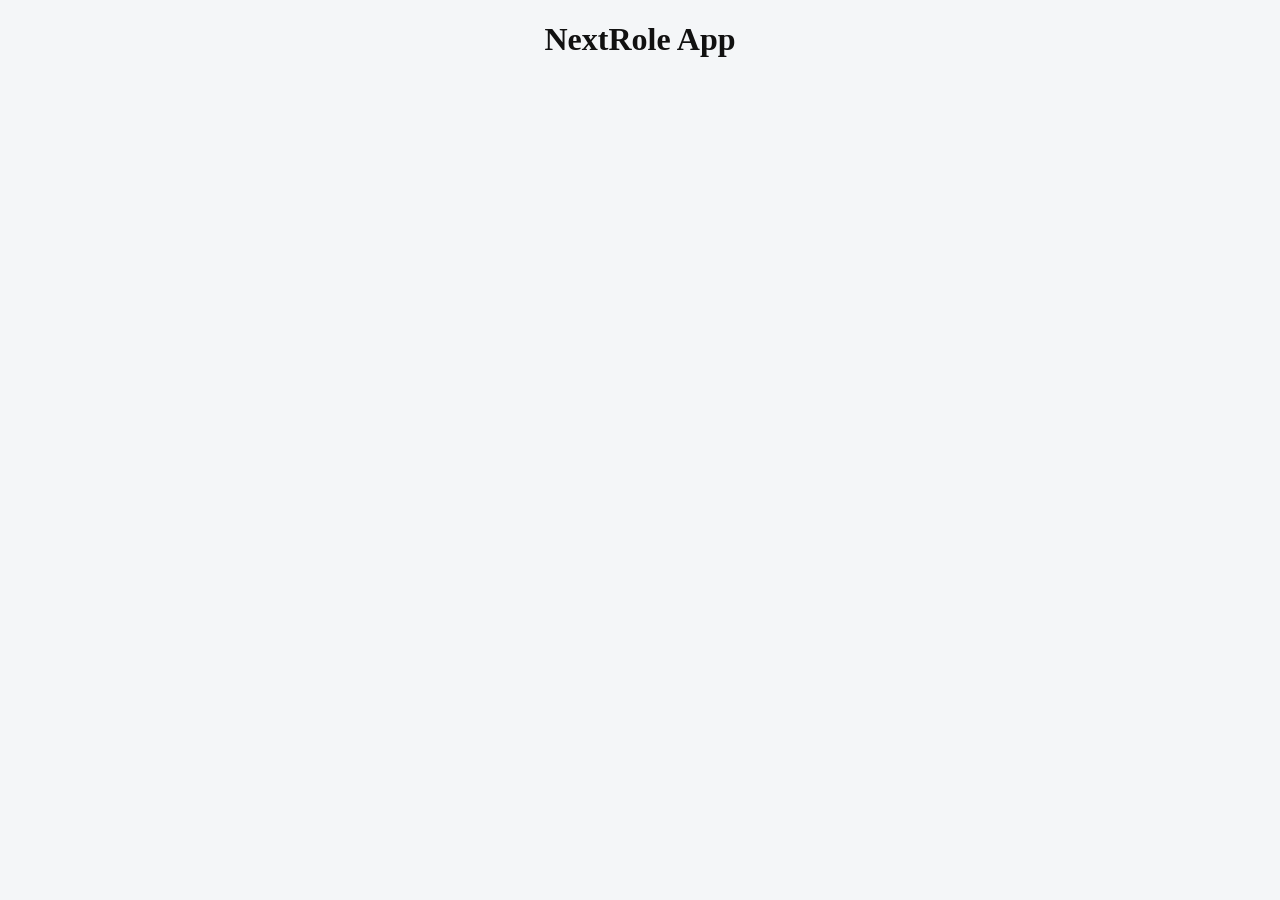
==== index.html @ 82799540 "Initial commit - NextRole job portal project" ====
<!DOCTYPE html>
<html>

<head>
<title>NextRole | Job Portal</title>

<link rel="stylesheet" href="./css/style.css">

</head>

<body>

<div id="navbar"></div>

<center>
<h1>NextRole App</h1>
</center>

<script type="module">

import "./js/core/firebase.js";

console.log("Firebase connected successfully");

</script>

<script src="./js/core/theme.js"></script>

<script type="module" src="./js/core/navbar.js"></script>

</body>

</html>
---- css/style.css ----
/* ================================
   THEME VARIABLES
================================ */
*{
  box-sizing: border-box;
}
:root{
  --bg:#f4f6f8;
  --text:#111;
  --card:#ffffff;
  --border:#e0e0e0;
}

body.dark{
  --bg:#121212;
  --text:#eaeaea;
  --card:#1e1e1e;
  --border:#333;
}

body{
  background:var(--bg);
  color:var(--text);
  transition:background .25s,color .25s,border .25s;
}


/* ================================
   NAVBAR
================================ */

.navbar{
  height:60px;
  display:flex;
  align-items:center;
  justify-content:space-between;
  padding:0 20px;
  background:var(--card);
  border-bottom:1px solid var(--border);
  position:sticky;
  top:0;
  z-index:1000;
}

.nav-left{
  display:flex;
  align-items:center;
  gap:10px;
}

.brand{
  font-size:20px;
  font-weight:600;
  color:#0a66c2;
}

.nav-center{
  flex:1;
  display:flex;
  justify-content:center;
}

.search-input{
  width:420px;
  max-width:100%;
  padding:8px 14px;
  border-radius:20px;
  border:1px solid var(--border);
  outline:none;
  background:var(--card);
  color:var(--text);
}

body.dark .search-input{
  background:#222;
  border:1px solid #444;
}

.nav-right{
  position:relative;
}

#navAvatar{
  width:38px;
  height:38px;
  border-radius:50%;
  object-fit:cover;
  cursor:pointer;
  border:2px solid #0a66c2;
}


/* ================================
   DROPDOWN MENU
================================ */

.nav-menu{
  position:absolute;
  right:0;
  top:55px;
  width:190px;
  background:var(--card);
  border:1px solid var(--border);
  border-radius:8px;
  box-shadow:0 6px 18px rgba(0,0,0,0.2);
  overflow:hidden;
}

.nav-menu a,
.nav-menu button{
  display:block;
  width:100%;
  padding:10px 14px;
  border:none;
  background:none;
  text-align:left;
  cursor:pointer;
  font-size:14px;
  color:var(--text);
}

.nav-menu a:hover,
.nav-menu button:hover{
  background:rgba(0,0,0,0.05);
}

body.dark .nav-menu a:hover,
body.dark .nav-menu button:hover{
  background:rgba(255,255,255,0.08);
}

.nav-menu hr{
  margin:6px 0;
}

.danger{
  color:#d93025;
}

.hidden{
  display:none;
}


/* ================================
   GLOBAL TEXT
================================ */

h1,h2,h3,h4,h5,
p,span,label,strong{
  color:var(--text);
}


/* ================================
   CARDS / CONTAINERS
================================ */

.card,
.job-card,
.box,
.setting-item,
#profileBox{
  background:var(--card);
  color:var(--text);
  border:1px solid var(--border);
  border-radius:10px;
}

.job-card{
  padding:20px;
}


/* ================================
   INPUTS
================================ */

input,
textarea,
select{
  background:var(--card);
  color:var(--text);
  border:1px solid var(--border);
}

select option{
  color:black;
}

body.dark select option{
  color:white;
  background:#1e1e1e;
}


/* ================================
   BUTTON SYSTEM
================================ */

button,
.btn{
  padding:10px 16px;
  border-radius:8px;
  border:1px solid var(--border);
  background:var(--card);
  color:var(--text);
  font-size:14px;
  font-weight:500;
  cursor:pointer;
  transition:all .2s ease;
}

button:hover,
.btn:hover{
  background:#f1f3f5;
}

body.dark button:hover,
body.dark .btn:hover{
  background:#2a2a2a;
}


/* PRIMARY BUTTON */

.btn-primary,
#viewJobsBtn,
#myApplicationsBtn,
#addJobBtn,
#myJobsBtn,
#viewApplicantsBtn{
  background:#2563eb;
  border:none;
  color:white;
}

.btn-primary:hover,
#viewJobsBtn:hover,
#myApplicationsBtn:hover,
#addJobBtn:hover,
#myJobsBtn:hover,
#viewApplicantsBtn:hover{
  background:#1d4ed8;
}


/* LOGOUT / DANGER BUTTON */

.btn-danger,
#logoutBtn{
  background:#ef4444;
  border:none;
  color:white;
}

.btn-danger:hover,
#logoutBtn:hover{
  background:#dc2626;
}


/* spacing between dashboard buttons */

button + button{
  margin-left:8px;
}


/* ================================
   JOB PAGE
================================ */

.page-header{
  background:var(--card);
  padding:20px;
  border-bottom:1px solid var(--border);
}

.jobs-container{
  background:transparent;
}

.job-meta{
  color:var(--text);
}

/* ================================
   AUTH PAGES (LOGIN / SIGNUP / TERMS)
================================ */

.auth-container{
  max-width:420px;
  margin:80px auto;
  background:var(--card);
  padding:30px;
  border-radius:10px;
  border:1px solid var(--border);
  box-shadow:0 5px 20px rgba(0,0,0,0.1);
}

.auth-container h1{
  text-align:center;
  margin-bottom:25px;
}

.auth-container input{
  width:100%;
  padding:10px;
  margin-bottom:12px;
  border-radius:6px;
  border:1px solid var(--border);
  background:var(--card);
  color:var(--text);
}

.auth-container label{
  font-size:14px;
}

.auth-container button{
  width:100%;
  padding:10px;
  border-radius:6px;
  border:none;
  background:#2563eb;
  color:white;
  font-size:15px;
  margin-top:10px;
}

.auth-container button:hover{
  background:#1d4ed8;
}

.auth-links{
  text-align:center;
  margin-top:15px;
}

.auth-links a{
  color:#2563eb;
  text-decoration:none;
  font-size:14px;
}

.auth-links a:hover{
  text-decoration:underline;
}

/* Google button */

.google-btn{
  background:white;
  color:#444;
  border:1px solid #ccc;
  margin-top:10px;
}

.google-btn:hover{
  background:#f1f1f1;
}

/* Show password alignment */

.show-pass{
  display:flex;
  align-items:center;
  gap:8px;
  margin:10px 0 15px 0;
  font-size:14px;
}

.show-pass input{
  width:16px;
  height:16px;
  cursor:pointer;
}
/* signup page */


.role-label{
  display:block;
  margin-top:15px;
  margin-bottom:10px;
  font-size:15px;
  font-weight:500;
}

.role-options{
  display:flex;
  gap:30px;
  margin-bottom:20px;
  justify-content:flex-start;
}

.role-options label{
  display:flex;
  align-items:center;
  gap:8px;
  cursor:pointer;
  font-size:14px;
  white-space:nowrap;
}

.role-options input[type="radio"]{
  accent-color:#2563eb;
  cursor:pointer;
}



/* Password eye field */

.password-field{
  position:relative;
  width:100%;
  margin-bottom:15px;
}

.password-field input{
  width:100%;
  padding:10px 40px 10px 10px;
  border-radius:6px;
  border:1px solid var(--border);
}

.eye{
  position:absolute;
  right:12px;
  top:50%;
  transform:translateY(-50%);
  cursor:pointer;
  font-size:16px;
  color:#666;
}



/* Terms page container */

.container{
  max-width:700px;
  margin:60px auto;
  background:var(--card);
  padding:30px;
  border-radius:10px;
  border:1px solid var(--border);
  box-shadow:0 5px 20px rgba(0,0,0,0.1);
}

.container button{
  margin-top:15px;
  padding:10px 20px;
  border-radius:6px;
  border:none;
  background:#2563eb;
  color:white;
  cursor:pointer;
}

.container button:disabled{
  background:#9ca3af;
  cursor:not-allowed;
}

.terms-box{
  max-height:180px;
  overflow-y:auto;
  padding:15px;
  border:1px solid var(--border);
  border-radius:8px;
  margin-bottom:15px;
  background:var(--bg);
}

/* Job form container */

.form-container{
  max-width:500px;
  margin:80px auto;
  background:var(--card);
  padding:30px;
  border-radius:10px;
  border:1px solid var(--border);
  box-shadow:0 5px 20px rgba(0,0,0,0.1);
}

.form-container h2{
  text-align:center;
  margin-bottom:25px;
}

.form-container input,
.form-container select,
.form-container textarea{
  width:100%;
  padding:10px;
  margin-bottom:15px;
  border-radius:6px;
  border:1px solid var(--border);
  background:var(--card);
  color:var(--text);
}

.form-container textarea{
  min-height:100px;
}

.form-container button{
  width:100%;
  padding:12px;
  border:none;
  border-radius:6px;
  background:#2563eb;
  color:white;
  font-size:15px;
  cursor:pointer;
}

.form-container button:hover{
  background:#1d4ed8;
}

.settings-header{
display:flex;
justify-content:space-between;
align-items:center;
max-width:900px;
margin:20px auto;
}

.dashboard-btn{
background:#2563eb;
color:white;
border:none;
padding:8px 14px;
border-radius:6px;
cursor:pointer;
font-size:14px;
}

.dashboard-btn:hover{
background:#1d4ed8;
}
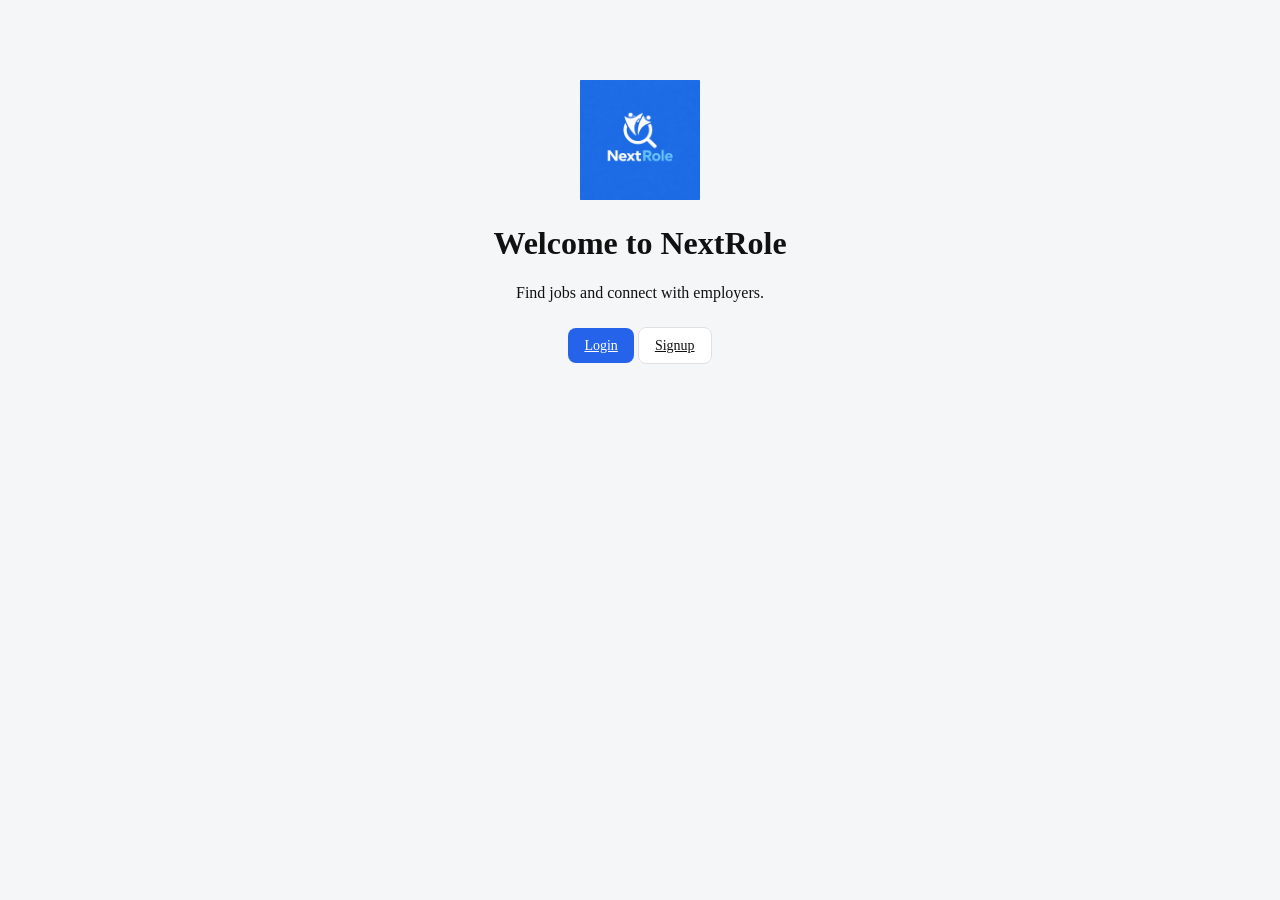
==== commit fe37d199: "Updated index landing page and added favicon logo" ====
--- a/index.html
+++ b/index.html
@@ -5,28 +5,31 @@
 <title>NextRole | Job Portal</title>
 
 <link rel="stylesheet" href="./css/style.css">
-
+<link rel="icon" type="image/png" href="./assets/images/logo.png">
 </head>
 
 <body>
 
-<div id="navbar"></div>
 
-<center>
-<h1>NextRole App</h1>
-</center>
 
-<script type="module">
+<div style="text-align:center;margin-top:80px;">
 
-import "./js/core/firebase.js";
+<img src="./assets/images/logo.png" width="120">
 
-console.log("Firebase connected successfully");
+<h1>Welcome to NextRole</h1>
 
-</script>
+<p>Find jobs and connect with employers.</p>
+
+<br>
+
+<a href="./pages/login.html" class="btn btn-primary">Login</a>
+
+<a href="./pages/signup.html" class="btn btn-secondary">Signup</a>
+
+</div>
+
 
 <script src="./js/core/theme.js"></script>
-
-<script type="module" src="./js/core/navbar.js"></script>
 
 </body>
 
